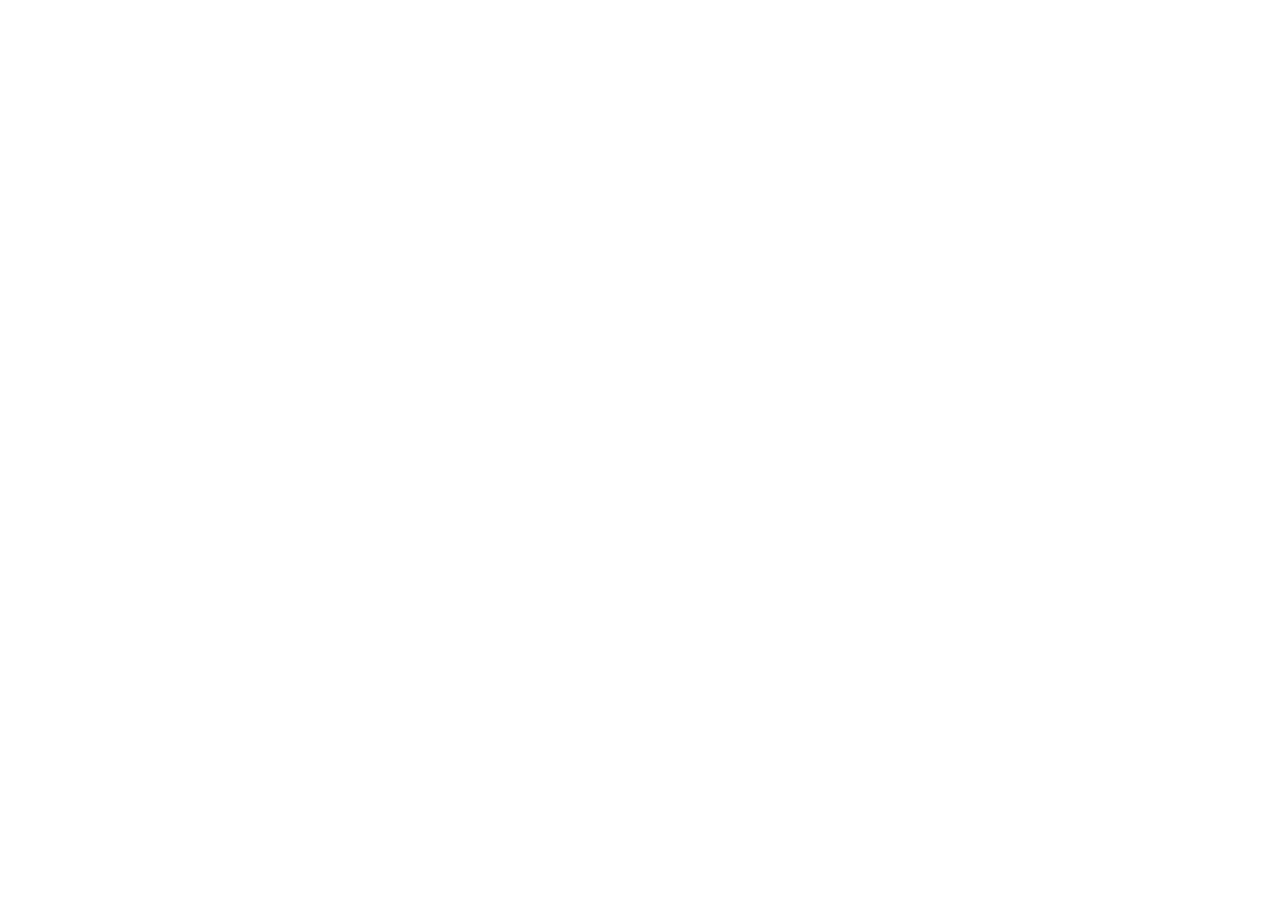
==== Maps/qgis2web/index.html @ 41a7ac2e "Qgis2web" ====
<!doctype html>
<html lang="en">
    <head>
        <meta charset="utf-8">
        <meta http-equiv="X-UA-Compatible" content="IE=edge">
        <meta name="viewport" content="initial-scale=1,user-scalable=no,maximum-scale=1,width=device-width">
        <meta name="mobile-web-app-capable" content="yes">
        <meta name="apple-mobile-web-app-capable" content="yes">
        <link rel="stylesheet" href="css/leaflet.css">
        <link rel="stylesheet" href="css/L.Control.Layers.Tree.css">
        <link rel="stylesheet" href="css/qgis2web.css">
        <link rel="stylesheet" href="css/fontawesome-all.min.css">
        <link rel="stylesheet" href="css/leaflet.photon.css">
        <style>
        html, body, #map {
            width: 100%;
            height: 100%;
            padding: 0;
            margin: 0;
        }
        </style>
        <title></title>
    </head>
    <body>
        <div id="map">
        </div>
        <script src="js/qgis2web_expressions.js"></script>
        <script src="js/leaflet.js"></script>
        <script src="js/L.Control.Layers.Tree.min.js"></script>
        <script src="js/leaflet.rotatedMarker.js"></script>
        <script src="js/leaflet.pattern.js"></script>
        <script src="js/leaflet-hash.js"></script>
        <script src="js/Autolinker.min.js"></script>
        <script src="js/rbush.min.js"></script>
        <script src="js/labelgun.min.js"></script>
        <script src="js/labels.js"></script>
        <script src="js/leaflet.photon.js"></script>
        <script src="data/NeuerTemporrlayer_0.js"></script>
        <script>
        var map = L.map('map', {
            zoomControl:false, maxZoom:28, minZoom:1
        }).fitBounds([[49.946873127711854,8.132822023858733],[50.0451158850335,8.409243159211622]]);
        var hash = new L.Hash(map);
        map.attributionControl.setPrefix('<a href="https://github.com/tomchadwin/qgis2web" target="_blank">qgis2web</a> &middot; <a href="https://leafletjs.com" title="A JS library for interactive maps">Leaflet</a> &middot; <a href="https://qgis.org">QGIS</a>');
        var autolinker = new Autolinker({truncate: {length: 30, location: 'smart'}});
        // remove popup's row if "visible-with-data"
        function removeEmptyRowsFromPopupContent(content, feature) {
         var tempDiv = document.createElement('div');
         tempDiv.innerHTML = content;
         var rows = tempDiv.querySelectorAll('tr');
         for (var i = 0; i < rows.length; i++) {
             var td = rows[i].querySelector('td.visible-with-data');
             var key = td ? td.id : '';
             if (td && td.classList.contains('visible-with-data') && feature.properties[key] == null) {
                 rows[i].parentNode.removeChild(rows[i]);
             }
         }
         return tempDiv.innerHTML;
        }
        // modify popup if contains media
        function addClassToPopupIfMedia(content, popup) {
            var tempDiv = document.createElement('div');
            tempDiv.innerHTML = content;
            var imgTd = tempDiv.querySelector('td img');
            if (imgTd) {
                var src = imgTd.getAttribute('src');
                if (/\.(jpg|jpeg|png|gif|bmp|webp|avif)$/i.test(src)) {
                    popup._contentNode.classList.add('media');
                    setTimeout(function() {
                        popup.update();
                    }, 10);
                } else if (/\.(mp3|wav|ogg|aac)$/i.test(src)) {
                    var audio = document.createElement('audio');
                    audio.controls = true;
                    audio.src = src;
                    imgTd.parentNode.replaceChild(audio, imgTd);
                    popup._contentNode.classList.add('media');
                    setTimeout(function() {
                        popup.setContent(tempDiv.innerHTML);
                        popup.update();
                    }, 10);
                } else if (/\.(mp4|webm|ogg|mov)$/i.test(src)) {
                    var video = document.createElement('video');
                    video.controls = true;
                    video.src = src;
                    video.style.width = "400px";
                    video.style.height = "300px";
                    video.style.maxHeight = "60vh";
                    video.style.maxWidth = "60vw";
                    imgTd.parentNode.replaceChild(video, imgTd);
                    popup._contentNode.classList.add('media');
                    // Aggiorna il popup quando il video carica i metadati
                    video.addEventListener('loadedmetadata', function() {
                        popup.update();
                    });
                    setTimeout(function() {
                        popup.setContent(tempDiv.innerHTML);
                        popup.update();
                    }, 10);
                } else {
                    popup._contentNode.classList.remove('media');
                }
            } else {
                popup._contentNode.classList.remove('media');
            }
        }
        var zoomControl = L.control.zoom({
            position: 'topleft'
        }).addTo(map);
        var bounds_group = new L.featureGroup([]);
        function setBounds() {
        }
        function pop_NeuerTemporrlayer_0(feature, layer) {
        }

        function style_NeuerTemporrlayer_0_0() {
            return {
                pane: 'pane_NeuerTemporrlayer_0',
                radius: 4.0,
                opacity: 1,
                color: 'rgba(35,35,35,1.0)',
                dashArray: '',
                lineCap: 'butt',
                lineJoin: 'miter',
                weight: 1,
                fill: true,
                fillOpacity: 1,
                fillColor: 'rgba(141,90,153,1.0)',
                interactive: true,
            }
        }
        map.createPane('pane_NeuerTemporrlayer_0');
        map.getPane('pane_NeuerTemporrlayer_0').style.zIndex = 400;
        map.getPane('pane_NeuerTemporrlayer_0').style['mix-blend-mode'] = 'normal';
        var layer_NeuerTemporrlayer_0 = new L.geoJson(json_NeuerTemporrlayer_0, {
            attribution: '',
            interactive: true,
            dataVar: 'json_NeuerTemporrlayer_0',
            layerName: 'layer_NeuerTemporrlayer_0',
            pane: 'pane_NeuerTemporrlayer_0',
            onEachFeature: pop_NeuerTemporrlayer_0,
            pointToLayer: function (feature, latlng) {
                var context = {
                    feature: feature,
                    variables: {}
                };
                return L.circleMarker(latlng, style_NeuerTemporrlayer_0_0(feature));
            },
        });
        bounds_group.addLayer(layer_NeuerTemporrlayer_0);
        map.addLayer(layer_NeuerTemporrlayer_0);
        setBounds();
        </script>        
    </body>
</html>
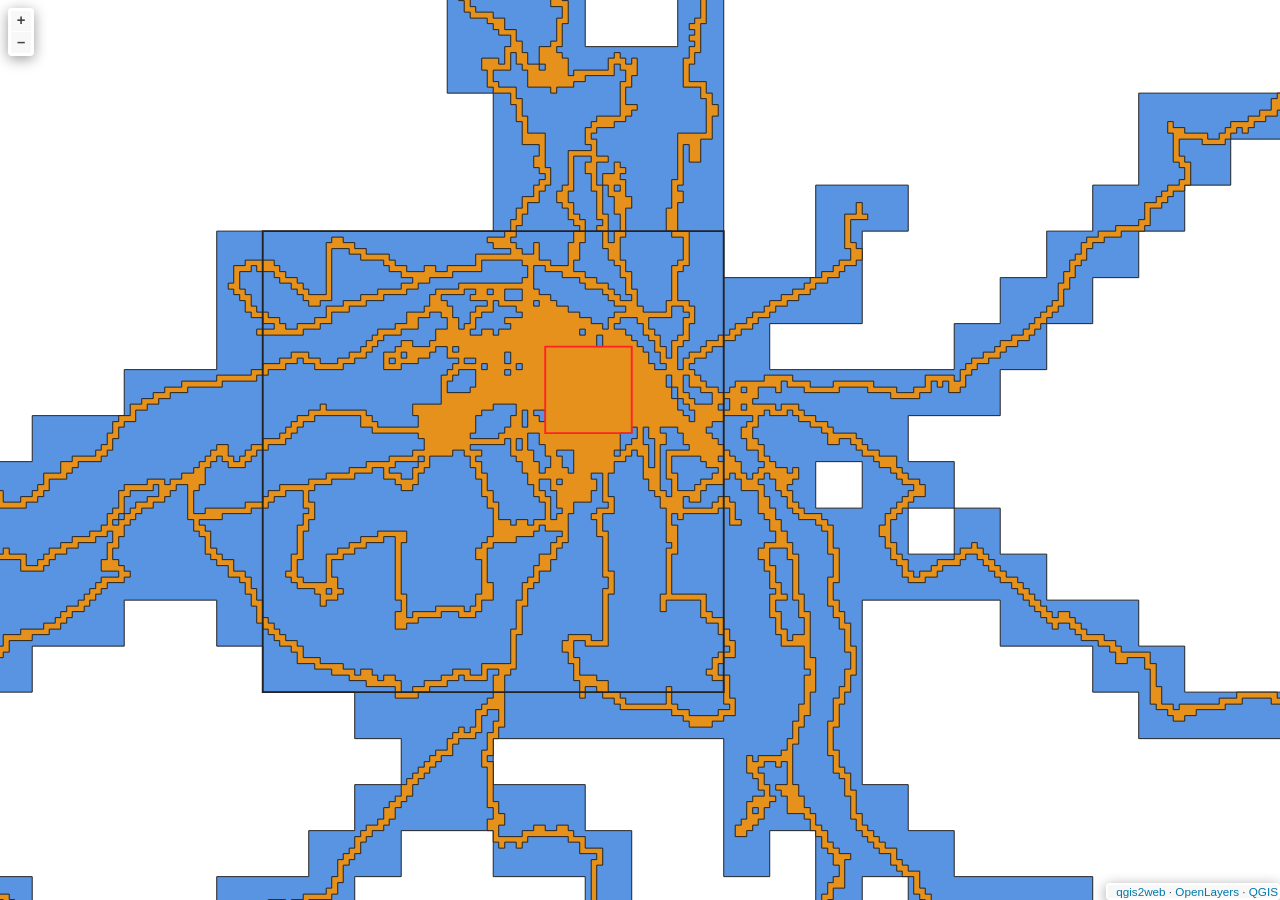
==== commit fbd77247: "squadrats" ====
--- a/Maps/qgis2web/index.html
+++ b/Maps/qgis2web/index.html
@@ -6,11 +6,35 @@
         <meta name="viewport" content="initial-scale=1,user-scalable=no,maximum-scale=1,width=device-width">
         <meta name="mobile-web-app-capable" content="yes">
         <meta name="apple-mobile-web-app-capable" content="yes">
-        <link rel="stylesheet" href="css/leaflet.css">
-        <link rel="stylesheet" href="css/L.Control.Layers.Tree.css">
-        <link rel="stylesheet" href="css/qgis2web.css">
-        <link rel="stylesheet" href="css/fontawesome-all.min.css">
-        <link rel="stylesheet" href="css/leaflet.photon.css">
+        <link rel="stylesheet" href="./resources/ol.css">
+        <link rel="stylesheet" href="resources/fontawesome-all.min.css">
+        <link href="resources/photon-geocoder-autocomplete.min.css" rel="stylesheet">
+        <link rel="stylesheet" href="./resources/ol-layerswitcher.css">
+        <link rel="stylesheet" href="./resources/qgis2web.css">
+        <style>
+        html, body {
+            background-color: #ffffff;
+        }
+        .ol-control > * {
+            background-color: #f8f8f8!important;
+            color: #444444!important;
+            border-radius: 0px;
+        }
+        .ol-attribution a, .gcd-gl-input::placeholder, .search-layer-input-search::placeholder {
+            color: #444444!important;
+        }
+        .search-layer-input-search {
+            background-color: #f8f8f8!important;
+        }
+        .ol-control > *:focus, .ol-control >*:hover {
+            background-color: rgba(248, 248, 248, 0.7)!important;
+        } 
+        .ol-control {
+            background-color: rgba(255,255,255,.4) !important;
+            padding: 2px !important;
+        } 
+        </style>
+
         <style>
         html, body, #map {
             width: 100%;
@@ -23,133 +47,20 @@
     </head>
     <body>
         <div id="map">
+            <div id="popup" class="ol-popup">
+                <a href="#" id="popup-closer" class="ol-popup-closer"></a>
+                <div id="popup-content"></div>
+            </div>
         </div>
-        <script src="js/qgis2web_expressions.js"></script>
-        <script src="js/leaflet.js"></script>
-        <script src="js/L.Control.Layers.Tree.min.js"></script>
-        <script src="js/leaflet.rotatedMarker.js"></script>
-        <script src="js/leaflet.pattern.js"></script>
-        <script src="js/leaflet-hash.js"></script>
-        <script src="js/Autolinker.min.js"></script>
-        <script src="js/rbush.min.js"></script>
-        <script src="js/labelgun.min.js"></script>
-        <script src="js/labels.js"></script>
-        <script src="js/leaflet.photon.js"></script>
-        <script src="data/NeuerTemporrlayer_0.js"></script>
-        <script>
-        var map = L.map('map', {
-            zoomControl:false, maxZoom:28, minZoom:1
-        }).fitBounds([[49.946873127711854,8.132822023858733],[50.0451158850335,8.409243159211622]]);
-        var hash = new L.Hash(map);
-        map.attributionControl.setPrefix('<a href="https://github.com/tomchadwin/qgis2web" target="_blank">qgis2web</a> &middot; <a href="https://leafletjs.com" title="A JS library for interactive maps">Leaflet</a> &middot; <a href="https://qgis.org">QGIS</a>');
-        var autolinker = new Autolinker({truncate: {length: 30, location: 'smart'}});
-        // remove popup's row if "visible-with-data"
-        function removeEmptyRowsFromPopupContent(content, feature) {
-         var tempDiv = document.createElement('div');
-         tempDiv.innerHTML = content;
-         var rows = tempDiv.querySelectorAll('tr');
-         for (var i = 0; i < rows.length; i++) {
-             var td = rows[i].querySelector('td.visible-with-data');
-             var key = td ? td.id : '';
-             if (td && td.classList.contains('visible-with-data') && feature.properties[key] == null) {
-                 rows[i].parentNode.removeChild(rows[i]);
-             }
-         }
-         return tempDiv.innerHTML;
-        }
-        // modify popup if contains media
-        function addClassToPopupIfMedia(content, popup) {
-            var tempDiv = document.createElement('div');
-            tempDiv.innerHTML = content;
-            var imgTd = tempDiv.querySelector('td img');
-            if (imgTd) {
-                var src = imgTd.getAttribute('src');
-                if (/\.(jpg|jpeg|png|gif|bmp|webp|avif)$/i.test(src)) {
-                    popup._contentNode.classList.add('media');
-                    setTimeout(function() {
-                        popup.update();
-                    }, 10);
-                } else if (/\.(mp3|wav|ogg|aac)$/i.test(src)) {
-                    var audio = document.createElement('audio');
-                    audio.controls = true;
-                    audio.src = src;
-                    imgTd.parentNode.replaceChild(audio, imgTd);
-                    popup._contentNode.classList.add('media');
-                    setTimeout(function() {
-                        popup.setContent(tempDiv.innerHTML);
-                        popup.update();
-                    }, 10);
-                } else if (/\.(mp4|webm|ogg|mov)$/i.test(src)) {
-                    var video = document.createElement('video');
-                    video.controls = true;
-                    video.src = src;
-                    video.style.width = "400px";
-                    video.style.height = "300px";
-                    video.style.maxHeight = "60vh";
-                    video.style.maxWidth = "60vw";
-                    imgTd.parentNode.replaceChild(video, imgTd);
-                    popup._contentNode.classList.add('media');
-                    // Aggiorna il popup quando il video carica i metadati
-                    video.addEventListener('loadedmetadata', function() {
-                        popup.update();
-                    });
-                    setTimeout(function() {
-                        popup.setContent(tempDiv.innerHTML);
-                        popup.update();
-                    }, 10);
-                } else {
-                    popup._contentNode.classList.remove('media');
-                }
-            } else {
-                popup._contentNode.classList.remove('media');
-            }
-        }
-        var zoomControl = L.control.zoom({
-            position: 'topleft'
-        }).addTo(map);
-        var bounds_group = new L.featureGroup([]);
-        function setBounds() {
-        }
-        function pop_NeuerTemporrlayer_0(feature, layer) {
-        }
-
-        function style_NeuerTemporrlayer_0_0() {
-            return {
-                pane: 'pane_NeuerTemporrlayer_0',
-                radius: 4.0,
-                opacity: 1,
-                color: 'rgba(35,35,35,1.0)',
-                dashArray: '',
-                lineCap: 'butt',
-                lineJoin: 'miter',
-                weight: 1,
-                fill: true,
-                fillOpacity: 1,
-                fillColor: 'rgba(141,90,153,1.0)',
-                interactive: true,
-            }
-        }
-        map.createPane('pane_NeuerTemporrlayer_0');
-        map.getPane('pane_NeuerTemporrlayer_0').style.zIndex = 400;
-        map.getPane('pane_NeuerTemporrlayer_0').style['mix-blend-mode'] = 'normal';
-        var layer_NeuerTemporrlayer_0 = new L.geoJson(json_NeuerTemporrlayer_0, {
-            attribution: '',
-            interactive: true,
-            dataVar: 'json_NeuerTemporrlayer_0',
-            layerName: 'layer_NeuerTemporrlayer_0',
-            pane: 'pane_NeuerTemporrlayer_0',
-            onEachFeature: pop_NeuerTemporrlayer_0,
-            pointToLayer: function (feature, latlng) {
-                var context = {
-                    feature: feature,
-                    variables: {}
-                };
-                return L.circleMarker(latlng, style_NeuerTemporrlayer_0_0(feature));
-            },
-        });
-        bounds_group.addLayer(layer_NeuerTemporrlayer_0);
-        map.addLayer(layer_NeuerTemporrlayer_0);
-        setBounds();
-        </script>        
+        <script src="resources/qgis2web_expressions.js"></script>
+        <script src="./resources/functions.js"></script>
+        <script src="./resources/ol.js"></script>
+        <script src="./resources/ol-layerswitcher.js"></script>
+        <script src="resources/photon-geocoder-autocomplete.min.js"></script>
+        <script src="layers/Squadrats_1.js"></script>
+        <script src="styles/Squadrats_1_style.js"></script>
+        <script src="./layers/layers.js" type="text/javascript"></script> 
+        <script src="./resources/Autolinker.min.js"></script>
+        <script src="./resources/qgis2web.js"></script>        
     </body>
 </html>
--- a/Maps/qgis2web/resources/ol.css
+++ b/Maps/qgis2web/resources/ol.css
@@ -0,0 +1,2 @@
+.ol-box{box-sizing:border-box;border-radius:2px;border:2px solid #00f}.ol-mouse-position{top:8px;right:8px;position:absolute}.ol-scale-line{background:rgba(0,60,136,.3);border-radius:4px;bottom:8px;left:8px;padding:2px;position:absolute}.ol-scale-line-inner{border:1px solid #eee;border-top:none;color:#eee;font-size:10px;text-align:center;margin:1px;will-change:contents,width;transition:all .25s}.ol-scale-bar{position:absolute;bottom:8px;left:8px}.ol-scale-step-marker{width:1px;height:15px;background-color:#000;float:right;z-Index:10}.ol-scale-step-text{position:absolute;bottom:-5px;font-size:12px;z-Index:11;color:#000;text-shadow:-2px 0 #fff,0 2px #fff,2px 0 #fff,0 -2px #fff}.ol-scale-text{position:absolute;font-size:14px;text-align:center;bottom:25px;color:#000;text-shadow:-2px 0 #fff,0 2px #fff,2px 0 #fff,0 -2px #fff}.ol-scale-singlebar{position:relative;height:10px;z-Index:9;box-sizing:border-box;border:1px solid #000}.ol-unsupported{display:none}.ol-unselectable,.ol-viewport{-webkit-touch-callout:none;-webkit-user-select:none;-moz-user-select:none;-ms-user-select:none;user-select:none;-webkit-tap-highlight-color:transparent}.ol-selectable{-webkit-touch-callout:default;-webkit-user-select:text;-moz-user-select:text;-ms-user-select:text;user-select:text}.ol-grabbing{cursor:-webkit-grabbing;cursor:-moz-grabbing;cursor:grabbing}.ol-grab{cursor:move;cursor:-webkit-grab;cursor:-moz-grab;cursor:grab}.ol-control{position:absolute;background-color:rgba(255,255,255,.4);border-radius:4px;padding:2px}.ol-control:hover{background-color:rgba(255,255,255,.6)}.ol-zoom{top:.5em;left:.5em}.ol-rotate{top:.5em;right:.5em;transition:opacity .25s linear,visibility 0s linear}.ol-rotate.ol-hidden{opacity:0;visibility:hidden;transition:opacity .25s linear,visibility 0s linear .25s}.ol-zoom-extent{top:4.643em;left:.5em}.ol-full-screen{right:.5em;top:.5em}.ol-control button{display:block;margin:1px;padding:0;color:#fff;font-size:1.14em;font-weight:700;text-decoration:none;text-align:center;height:1.375em;width:1.375em;line-height:.4em;background-color:rgba(0,60,136,.5);border:none;border-radius:2px}.ol-control button::-moz-focus-inner{border:none;padding:0}.ol-zoom-extent button{line-height:1.4em}.ol-compass{display:block;font-weight:400;font-size:1.2em;will-change:transform}.ol-touch .ol-control button{font-size:1.5em}.ol-touch .ol-zoom-extent{top:5.5em}.ol-control button:focus,.ol-control button:hover{text-decoration:none;background-color:rgba(0,60,136,.7)}.ol-zoom .ol-zoom-in{border-radius:2px 2px 0 0}.ol-zoom .ol-zoom-out{border-radius:0 0 2px 2px}.ol-attribution{text-align:right;bottom:.5em;right:.5em;max-width:calc(100% - 1.3em)}.ol-attribution ul{margin:0;padding:0 .5em;color:#000;text-shadow:0 0 2px #fff}.ol-attribution li{display:inline;list-style:none}.ol-attribution li:not(:last-child):after{content:" "}.ol-attribution img{max-height:2em;max-width:inherit;vertical-align:middle}.ol-attribution button,.ol-attribution ul{display:inline-block}.ol-attribution.ol-collapsed ul{display:none}.ol-attribution:not(.ol-collapsed){background:rgba(255,255,255,.8)}.ol-attribution.ol-uncollapsible{bottom:0;right:0;border-radius:4px 0 0}.ol-attribution.ol-uncollapsible img{margin-top:-.2em;max-height:1.6em}.ol-attribution.ol-uncollapsible button{display:none}.ol-zoomslider{top:4.5em;left:.5em;height:200px}.ol-zoomslider button{position:relative;height:10px}.ol-touch .ol-zoomslider{top:5.5em}.ol-overviewmap{left:.5em;bottom:.5em}.ol-overviewmap.ol-uncollapsible{bottom:0;left:0;border-radius:0 4px 0 0}.ol-overviewmap .ol-overviewmap-map,.ol-overviewmap button{display:inline-block}.ol-overviewmap .ol-overviewmap-map{border:1px solid #7b98bc;height:150px;margin:2px;width:150px}.ol-overviewmap:not(.ol-collapsed) button{bottom:1px;left:2px;position:absolute}.ol-overviewmap.ol-collapsed .ol-overviewmap-map,.ol-overviewmap.ol-uncollapsible button{display:none}.ol-overviewmap:not(.ol-collapsed){background:rgba(255,255,255,.8)}.ol-overviewmap-box{border:2px dotted rgba(0,60,136,.7)}.ol-overviewmap .ol-overviewmap-box:hover{cursor:move}
+/*# sourceMappingURL=ol.css.map */
--- a/Maps/qgis2web/resources/ol-layerswitcher.css
+++ b/Maps/qgis2web/resources/ol-layerswitcher.css
@@ -0,0 +1,188 @@
+.layer-switcher {
+  position: absolute;
+  top: 3.5em;
+  right: 0.5em;
+  text-align: left;
+}
+
+.layer-switcher .panel {
+  margin: 0;
+  border: 4px solid #eee;
+  border-radius: 4px;
+  background-color: white;
+  display: none;
+  max-height: inherit;
+  height: 100%;
+  box-sizing: border-box;
+  overflow-y: auto;
+}
+
+.layer-switcher button {
+  float: right;
+  z-index: 1;
+  width: 38px;
+  height: 38px;
+  background-image: url('[data-uri]')
+    /*logo.png*/;
+  background-repeat: no-repeat;
+  background-position: 2px;
+  background-color: white;
+  color: black;
+  border: none;
+}
+
+.layer-switcher button:focus,
+.layer-switcher button:hover {
+  background-color: white;
+}
+
+.layer-switcher.shown {
+  overflow-y: hidden;
+  display: flex;
+  flex-direction: column;
+  max-height: calc(100% - 5.5em);
+}
+
+.layer-switcher.shown.ol-control {
+  background-color: transparent;
+}
+
+.layer-switcher.shown.ol-control:hover {
+  background-color: transparent;
+}
+.layer-switcher.shown .panel {
+  display: block;
+}
+
+.layer-switcher.shown button {
+  display: none;
+}
+
+.layer-switcher.shown.layer-switcher-activation-mode-click > button {
+  display: block;
+  background-image: unset;
+  right: 2px;
+  position: absolute;
+  background-color: #eee;
+  margin: 1px;
+}
+
+.layer-switcher.shown button:focus,
+.layer-switcher.shown button:hover {
+  background-color: #fafafa;
+}
+
+.layer-switcher ul {
+  list-style: none;
+  margin: 1.6em 0.4em;
+  padding-left: 0;
+}
+.layer-switcher ul ul {
+  padding-left: 1.2em;
+  margin: 0.1em 0 0 0;
+}
+.layer-switcher li.group + li.group {
+  margin-top: 0.4em;
+}
+.layer-switcher li.group + li.layer-switcher-base-group {
+}
+
+.layer-switcher li.group > label {
+  font-weight: bold;
+}
+
+.layer-switcher.layer-switcher-group-select-style-none li.group > label {
+  padding-left: 1.2em;
+}
+
+.layer-switcher li {
+  position: relative;
+  margin-top: 0.3em;
+}
+
+.layer-switcher li input {
+  position: absolute;
+  left: 1.2em;
+  height: 1em;
+  width: 1em;
+  font-size: 1em;
+}
+.layer-switcher li label {
+  padding-left: 2.7em;
+  padding-right: 1.2em;
+  display: inline-block;
+  margin-top: 1px;
+}
+
+.layer-switcher label.disabled {
+  opacity: 0.4;
+}
+
+.layer-switcher input {
+  margin: 0px;
+}
+
+.layer-switcher.touch ::-webkit-scrollbar {
+  width: 4px;
+}
+
+.layer-switcher.touch ::-webkit-scrollbar-track {
+  -webkit-box-shadow: inset 0 0 6px rgba(0, 0, 0, 0.3);
+  border-radius: 10px;
+}
+
+.layer-switcher.touch ::-webkit-scrollbar-thumb {
+  border-radius: 10px;
+  -webkit-box-shadow: inset 0 0 6px rgba(0, 0, 0, 0.5);
+}
+
+li.layer-switcher-base-group > label {
+  padding-left: 1.2em;
+}
+
+.layer-switcher .group button {
+  position: absolute;
+  left: 0;
+  display: inline-block;
+  vertical-align: top;
+  float: none;
+  font-size: 1em;
+  width: 1em;
+  height: 1em;
+  margin: 0;
+  background-position: center 2px;
+  background-image: url('[data-uri]');
+  -webkit-transition: -webkit-transform 0.2s ease-in-out;
+  -ms-transition: -ms-transform 0.2s ease-in-out;
+  transition: transform 0.2s ease-in-out;
+}
+
+.layer-switcher .group.layer-switcher-close button {
+  transform: rotate(-90deg);
+  -webkit-transform: rotate(-90deg);
+}
+
+.layer-switcher .group.layer-switcher-fold.layer-switcher-close > ul {
+  overflow: hidden;
+  height: 0;
+}
+
+/*layerswitcher on the right*/
+.layer-switcher.shown.layer-switcher-activation-mode-click {
+  padding-left: 34px;
+}
+.layer-switcher.shown.layer-switcher-activation-mode-click > button {
+  left: 0;
+  border-right: 0;
+}
+
+/*layerswitcher on the left*/
+/*
+.layer-switcher.shown.layer-switcher-activation-mode-click {
+  padding-right: 34px;
+}
+.layer-switcher.shown.layer-switcher-activation-mode-click > button {
+  right: 0;
+  border-left: 0;
+}
+*/
--- a/Maps/qgis2web/resources/qgis2web.css
+++ b/Maps/qgis2web/resources/qgis2web.css
@@ -0,0 +1,427 @@
+html, body {
+    height: 100%;
+    padding: 0;
+    margin: 0;
+    font-family: sans-serif;
+    font-size: small;
+}
+
+
+#map {
+    width: 100%;
+    height: 100%;
+}
+
+.ol-control {
+	clear: both;
+	box-shadow: 0 3px 14px rgba(0, 0, 0, 0.4);
+}
+
+.ol-selectable {
+	z-index: 3;
+}
+
+.ol-popup {
+    display: none;
+    position: absolute;
+    background-color: white;
+    padding: 15px;
+	border-radius: 10px;
+    bottom: 10px;
+    left: 50%;
+    transform: translateX(-50%);
+	box-shadow: 0 3px 14px rgba(0,0,0,0.4);
+}
+
+.ol-popup:after, .ol-popup:before {
+    top: 100%;
+    border: solid transparent;
+    content: " ";
+    position: absolute;
+}
+
+.ol-popup:after {
+    border-top-color: white;
+    border-width: 10px;
+    left: 50%;
+    margin-left: -10px;
+}
+
+.ol-popup:before {
+    border-top-color: #cccccc;
+    border-width: 11px;
+    left: 50%;
+    margin-left: -11px;
+}
+
+.ol-popup-closer {
+	text-decoration: none;
+    position: absolute;
+    top: 4px;
+    right: 4px;
+    text-align: center;
+    width: 19px;
+    color: #999;
+    font-family: cursive;
+    font-weight: bold;
+}
+
+.ol-popup-closer:after {
+    content: "X";
+}
+
+#popup-content {
+	font-size: 12px;
+    line-height: 1.2;
+    margin-top: 5px;
+	max-height: 70vh;
+	max-width: 70vw;
+	overflow: auto;
+}
+
+#popup-content ul {
+    list-style-type: none;
+    padding-left: 0;
+	margin: unset;
+}
+
+#popup-content li {
+    margin-bottom:0.25em;
+}
+
+#popup-content>ul>li>a {
+    position: relative;
+    display: block;
+    padding: 2px;
+    border-bottom: 1px solid #666;
+    font-size: 12.5px;
+}
+
+#popup-content>table {
+    font-size: 11.4px;
+}
+
+.roller-switcher {
+	background-image: url(lds-roller.gif);
+	background-size: contain;
+	height: 19px;
+	width: 19px;
+	display: inline-block;
+}
+
+th, td {
+    vertical-align: top;
+    text-align: left;
+	color: #333;
+}
+
+th {
+	min-width: 100px;
+}
+td {
+	min-width: 100px;
+}
+
+td img {
+	max-height: 60vh!important;
+	max-width: 60vw!important;
+}
+
+td video {
+	max-height: 60vh!important;
+	max-width: 60vw!important;
+}
+
+.ol-overlaycontainer-stopevent #top-right-container .layer-switcher:hover ~ .ol-overlaycontainer-stopevent .ol-overlay-container .ol-popup {
+    display: none!important;
+}
+
+
+#top-left-container {
+    position: absolute;
+    left: 0;
+    top: 0;
+}
+#bottom-left-container {
+    position: absolute;
+    left: 0;
+    bottom: 0;
+}
+#top-right-container {
+    position: absolute;
+    right: 0;
+    top: 0;
+    display: contents;
+}
+#bottom-right-container {
+    position: absolute;
+    right: 0;
+    bottom: 0;
+}
+
+.top-left-title, .top-left-abstract  {
+    position: relative;
+    float: left;
+    margin-top: 8px;
+    margin-left: 8px;
+}
+.bottom-left-title, .bottom-left-abstract  {
+    position: relative;
+    float: left;
+    margin-bottom: 8px;
+    margin-left: 8px;
+}
+.top-right-title, .top-right-abstract  {
+    position: relative;
+    float: right;
+    margin-top: 8px;
+    margin-right: 8px;
+}
+.bottom-right-title, .bottom-right-abstract  {
+    position: relative;
+    float: right;
+    margin-bottom: 8px;
+    margin-right: 8px;
+}
+
+
+.project-title  {
+    margin: 1px;
+    padding: 5px;
+}
+
+#abstract {
+    max-width: 30%;
+}
+.ol-touch #abstract {
+    max-width: 50%;
+}
+
+.project-abstract {
+    font: bold 18px 'Lucida Console', Monaco, monospace;
+    width: 20px;
+    height: 20px;
+    display: block;
+    text-align: center;
+    cursor: pointer;
+    padding: 3px;
+    
+}
+
+.project-abstract-uncollapsed {
+    width: auto;
+    height: auto;
+    display: block;
+    padding: 3px;
+    cursor: default;
+    margin: 1px;
+}
+
+
+.ol-zoom {
+	position: relative;
+    float: left;
+    top: unset;
+    left: unset;
+    margin-top: 8px;
+    margin-left: 8px;
+}
+
+
+/* measurement */
+.measure-control {
+	position: relative;
+    float: left;
+    top: unset !important;
+    left: unset !important;
+    margin-top: 8px;
+    margin-left: 8px;
+	display: flex;
+}
+
+.tooltip {
+    position: relative;
+    background: rgba(0, 0, 0, 0.5);
+    border-radius: 4px;
+    color: white;
+    padding: 4px 8px;
+    opacity: 0.7;
+    white-space: nowrap;
+  }
+  .tooltip-measure {
+    opacity: 1;
+    font-weight: bold;
+  }
+  .tooltip-static {
+    background-color: #ffcc33;
+    color: black;
+    border: 1px solid white;
+  }
+  .tooltip-measure:before,
+  .tooltip-static:before {
+    border-top: 6px solid rgba(0, 0, 0, 0.5);
+    border-right: 6px solid transparent;
+    border-left: 6px solid transparent;
+    content: "";
+    position: absolute;
+    bottom: -6px;
+    margin-left: -7px;
+    left: 50%;
+  }
+  .tooltip-static:before {
+    border-top-color: #ffcc33;
+  }
+  .ol-touch .measure-control {
+    top: 130px;
+  }
+  .measure-control label {
+    padding: 1px;
+    padding-right: 4px;
+  }
+
+
+ .geolocate {
+ position: relative !important;
+ float: left;
+ top: unset !important;
+ left: unset !important;
+ margin-top: 8px;
+ margin-left: 8px;
+}
+
+
+.ol-geocoder.gcd-gl-container {
+    position: relative !important;
+    float: left !important;
+    top: unset;
+    left: unset;
+	margin-top: 8px;
+    margin-left: 8px;
+    clear: both;
+}
+.gcd-gl-control {
+	position: relative !important;
+}
+.gcd-gl-control button:after{
+	display: none;
+}
+
+.search-layer {
+	position: relative !important;
+    float: left;
+    top: unset !important;
+    left: unset !important;
+    margin-top: 8px;
+    margin-left: 8px;
+}
+
+.search-layer-input-search{
+    left: 26px;
+    width: 144px;
+    top: 3px;
+    padding: 3px;
+}
+
+.search-layer-input-search:after{
+    left: 27px;
+    width: 139px;
+    top: 0px;
+    padding: 4px;
+    border: 3px solid rgba(255,255,255,.4) !important;
+}
+
+.ol-scale-line {
+    background: none !important;
+    position: relative;
+    float: left;
+    bottom: unset;
+    left: unset;
+    margin-bottom: 8px;
+    margin-left: 8px;
+}
+.ol-scale-line-inner {
+    border: 2px solid ;
+    border-top: none ;
+    background: rgba(255, 255, 255, 0.5);
+    color: black;
+	margin: unset;
+}
+
+.layer-switcher {
+    position: relative;
+    float: right;
+    top: unset;
+    right: 0;
+    bottom: unset!important;
+    margin-top: 8px;
+    margin-right: 8px;
+	padding: 3px;
+	background-color: rgba(255,255,255,.4)!important;
+}
+
+.layer-switcher:hover{
+	background-color: rgba(255, 255, 255, .6)!important;
+}
+
+.layer-switcher .panel {
+	border: unset;
+	border-radius: unset;
+    float: right;
+    width: fit-content;
+	margin: 1px;
+	max-height: calc(100vh - 200px);
+    box-sizing: unset;
+}
+
+.layer-switcher.shown{
+    align-items: flex-end;
+}
+
+.layer-switcher.shown.layer-switcher-activation-mode-click > button {
+    position: relative;
+	border-radius: 5px;
+	font-size: x-large;
+	font-family: serif;
+    z-index: 2;
+}
+
+.layer-switcher img {
+    max-width: 22px;
+    max-height: 22px;
+}
+
+
+.ol-attribution {
+	display: none;
+}
+.bottom-attribution {
+	float: right;
+	position: relative;
+	display: flex;
+    font-size: 0.9rem;
+	}
+.bottom-attribution a {
+	color:#0078A8;
+    text-decoration: none;
+	}
+.bottom-attribution a:hover {
+    text-decoration: underline;
+    }
+.bottom-attribution button {
+	display: none;
+	}
+.bottom-attribution ul {
+	padding: unset;
+	margin: unset;
+	display: flex;
+	list-style: none;
+	} 	
+.bottom-attribution > li {
+	padding-left: 8px !important;
+	list-style: none;	
+	}
+
+.fa-exclamation-triangle {
+    color: orangered;
+	font-size: 15px;
+}
